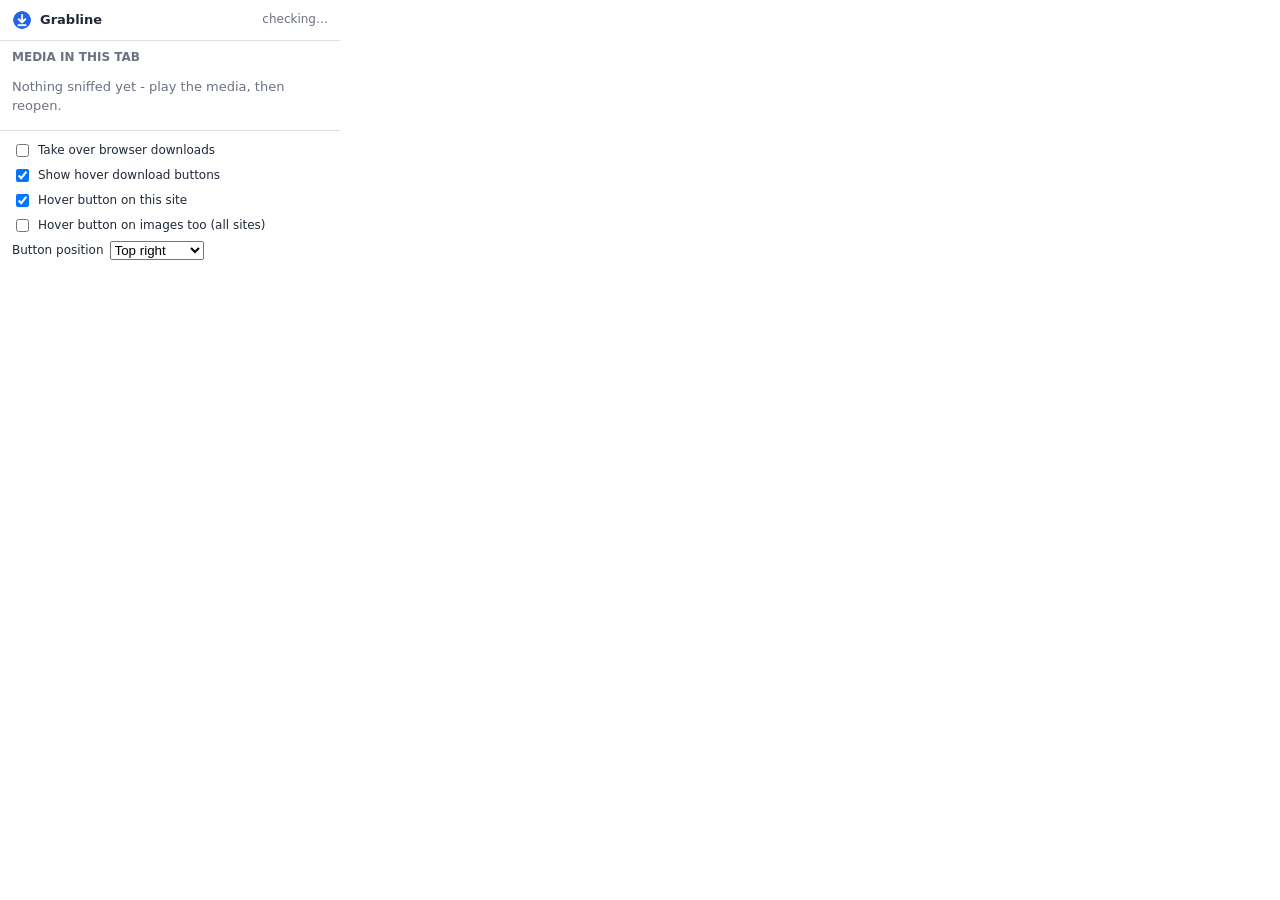
==== extension/popup/popup.html @ 8c879c3b "Extension: global toggle to turn hover buttons off everywhere Adds a master 'Show hover download but" ====
<!doctype html>
<html>
  <head>
    <meta charset="utf-8" />
    <link rel="stylesheet" href="popup.css" />
  </head>
  <body>
    <header>
      <img src="../icons/icon32.png" alt="" width="20" height="20" />
      <strong>Grabline</strong>
      <span id="status" class="status">checking…</span>
    </header>

    <section id="pairing-help" class="help" hidden>
      Not paired with the desktop app yet. Run
      <code>python -m app.native_host.install</code>
      and reload this extension.
    </section>

    <section>
      <h2>Media in this tab</h2>
      <ul id="media-list">
        <li class="empty">Nothing sniffed yet - play the media, then reopen.</li>
      </ul>
    </section>

    <footer>
      <label>
        <input type="checkbox" id="toggle-intercept" />
        Take over browser downloads
      </label>
      <label>
        <input type="checkbox" id="toggle-hover" checked />
        Show hover download buttons
      </label>
      <label>
        <input type="checkbox" id="toggle-overlay" checked />
        Hover button on this site
      </label>
      <label>
        <input type="checkbox" id="toggle-images" />
        Hover button on images too (all sites)
      </label>
      <label>
        Button position
        <select id="button-corner">
          <option value="top-right">Top right</option>
          <option value="top-left">Top left</option>
          <option value="bottom-right">Bottom right</option>
          <option value="bottom-left">Bottom left</option>
        </select>
      </label>
    </footer>

    <script src="popup.js"></script>
  </body>
</html>
---- extension/popup/popup.css ----
body {
  width: 340px;
  margin: 0;
  font: 13px/1.45 system-ui, sans-serif;
  color: #1f2937;
  background: #fff;
}
@media (prefers-color-scheme: dark) {
  body { color: #e5e7eb; background: #111827; }
  li { border-color: #374151 !important; }
}
header {
  display: flex;
  align-items: center;
  gap: 8px;
  padding: 10px 12px;
  border-bottom: 1px solid rgba(127, 127, 127, 0.25);
}
.status { margin-left: auto; font-size: 12px; color: #6b7280; }
.status.ok { color: #15803d; }
.status.warn { color: #b45309; }
.status.bad { color: #b91c1c; }
.help {
  padding: 10px 12px;
  font-size: 12px;
  background: rgba(180, 83, 9, 0.12);
}
code { font-size: 11px; }
section { padding: 8px 12px; }
h2 { margin: 0 0 6px; font-size: 12px; text-transform: uppercase; color: #6b7280; }
ul { list-style: none; margin: 0; padding: 0; max-height: 260px; overflow-y: auto; }
li {
  display: flex;
  align-items: center;
  gap: 8px;
  padding: 6px 0;
  border-bottom: 1px solid rgba(127, 127, 127, 0.15);
}
li.empty { color: #6b7280; border: none; }
.kind {
  flex: none;
  font-size: 10px;
  text-transform: uppercase;
  padding: 2px 6px;
  border-radius: 8px;
  background: rgba(37, 99, 235, 0.15);
  color: #2563eb;
}
.name { flex: 1; overflow: hidden; text-overflow: ellipsis; white-space: nowrap; }
.size { flex: none; font-size: 11px; color: #6b7280; }
button {
  flex: none;
  border: none;
  border-radius: 12px;
  padding: 4px 10px;
  background: #2563eb;
  color: #fff;
  cursor: pointer;
}
button:disabled { background: #15803d; }
footer {
  display: flex;
  flex-direction: column;
  gap: 6px;
  padding: 10px 12px;
  border-top: 1px solid rgba(127, 127, 127, 0.25);
  font-size: 12px;
}
label { display: flex; align-items: center; gap: 6px; }
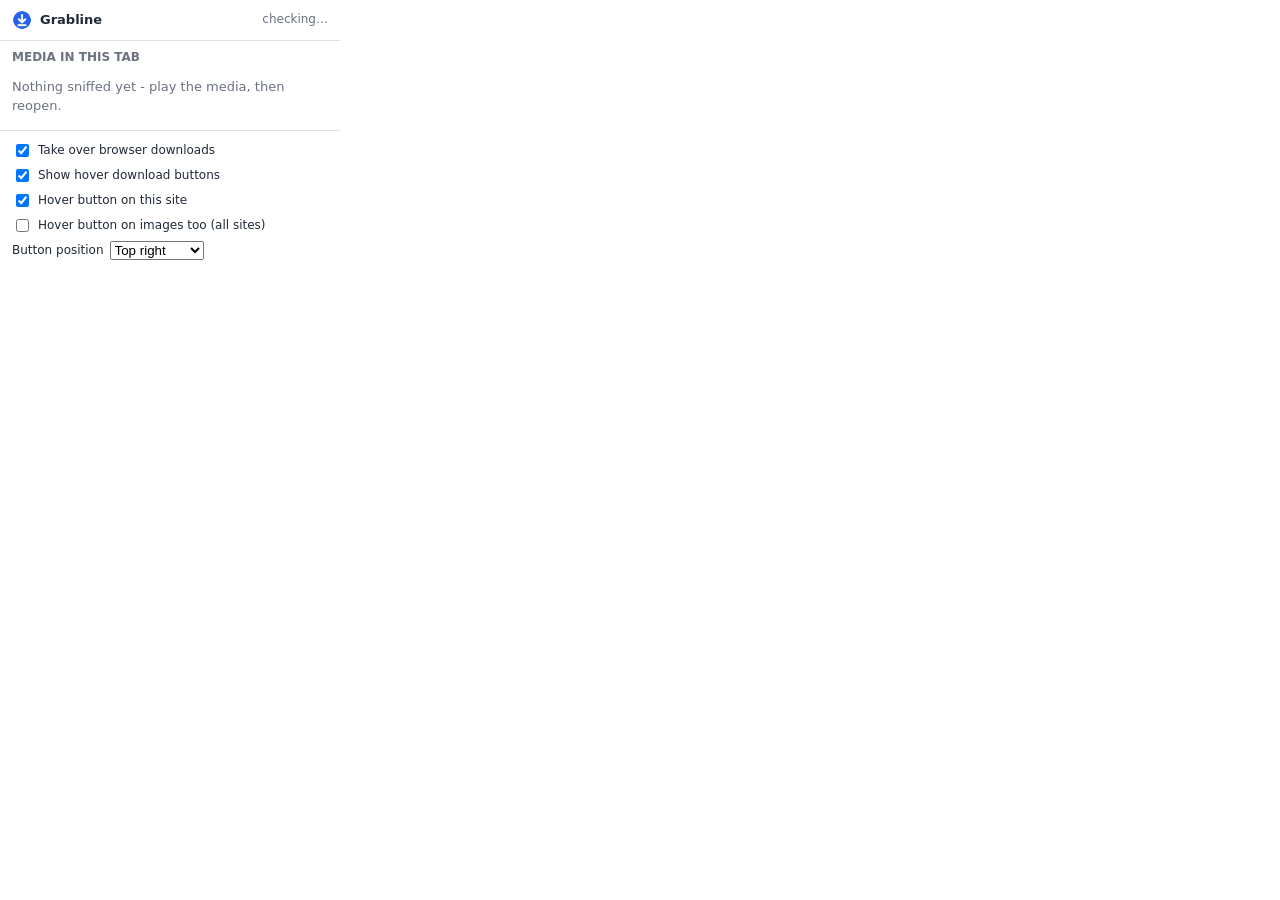
==== commit 90b9ff20: "Cookie pass-through + on-by-default interception Make browser interception behave like IDM out of th" ====
--- a/extension/popup/popup.html
+++ b/extension/popup/popup.html
@@ -26,7 +26,7 @@
 
     <footer>
       <label>
-        <input type="checkbox" id="toggle-intercept" />
+        <input type="checkbox" id="toggle-intercept" checked />
         Take over browser downloads
       </label>
       <label>
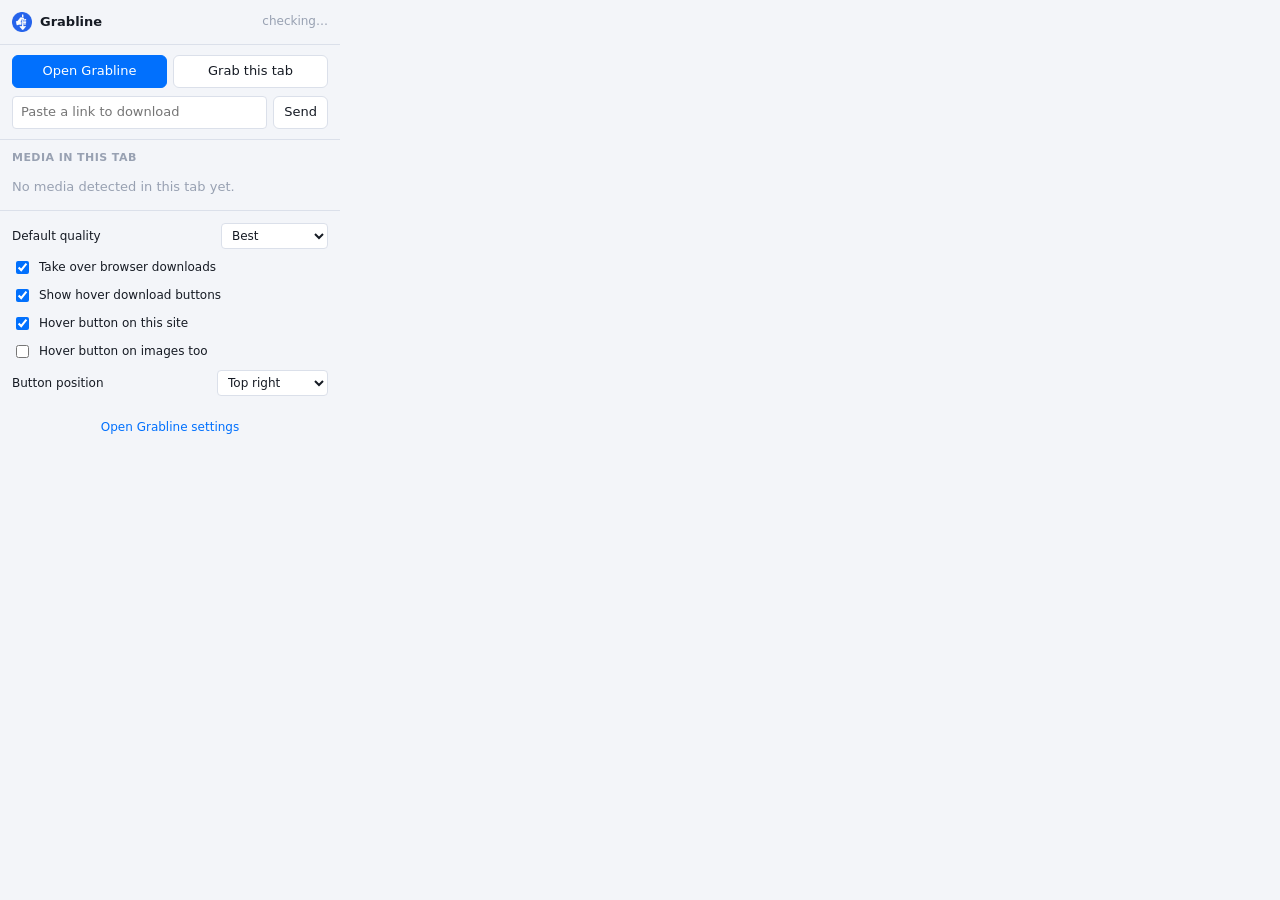
==== commit c01e2d66: "Grabline 1.20.2: redesign the browser extension to match the app The extension now looks and reads l" ====
--- a/extension/popup/popup.html
+++ b/extension/popup/popup.html
@@ -12,19 +12,45 @@
     </header>
 
     <section id="pairing-help" class="help" hidden>
-      Not paired with the desktop app yet. Run
-      <code>python -m app.native_host.install</code>
-      and reload this extension.
+      Not paired with the desktop app. Run
+      <code>python -m app.native_host.install</code>, then reload this
+      extension.
+    </section>
+
+    <section>
+      <div class="actions">
+        <button id="open-app" class="primary">Open Grabline</button>
+        <button id="grab-tab">Grab this tab</button>
+      </div>
+      <div class="paste-row">
+        <input id="paste-url" type="url" placeholder="Paste a link to download" />
+        <button id="paste-send">Send</button>
+      </div>
     </section>
 
     <section>
       <h2>Media in this tab</h2>
       <ul id="media-list">
-        <li class="empty">Nothing sniffed yet - play the media, then reopen.</li>
+        <li class="empty">No media detected in this tab yet.</li>
       </ul>
     </section>
 
+    <section id="recent-section" hidden>
+      <h2>Recent downloads</h2>
+      <ul id="recent-list"></ul>
+    </section>
+
     <footer>
+      <label class="field">
+        Default quality
+        <select id="default-quality">
+          <option value="best">Best</option>
+          <option value="1080p">1080p</option>
+          <option value="720p">720p</option>
+          <option value="480p">480p</option>
+          <option value="mp3">Audio (MP3)</option>
+        </select>
+      </label>
       <label>
         <input type="checkbox" id="toggle-intercept" checked />
         Take over browser downloads
@@ -39,9 +65,9 @@
       </label>
       <label>
         <input type="checkbox" id="toggle-images" />
-        Hover button on images too (all sites)
+        Hover button on images too
       </label>
-      <label>
+      <label class="field">
         Button position
         <select id="button-corner">
           <option value="top-right">Top right</option>
@@ -52,6 +78,10 @@
       </label>
     </footer>
 
+    <div class="settings-link">
+      <a id="open-settings">Open Grabline settings</a>
+    </div>
+
     <script src="popup.js"></script>
   </body>
 </html>
--- a/extension/popup/popup.css
+++ b/extension/popup/popup.css
@@ -1,69 +1,284 @@
+/* Grabline Connect popup - colors mirror the desktop app's design tokens
+   (app/ui/design.py) so the extension and app read as one product. */
+:root {
+  --bg: #f3f5f9;
+  --surface: #ffffff;
+  --surface2: #f5f7fa;
+  --border: #dbe0ea;
+  --text: #161b24;
+  --text2: #5a6473;
+  --text3: #98a1b2;
+  --accent: #0170fd;
+  --accent-hover: #015bd3;
+  --accent-dim: rgba(1, 112, 253, 0.12);
+  --accent-on: #ffffff;
+  --ok: #1f9d55;
+  --caution: #d29922;
+  --warn: #cf222e;
+  --row-hover: #eef3fb;
+}
+@media (prefers-color-scheme: dark) {
+  :root {
+    --bg: #181a1f;
+    --surface: #1f2228;
+    --surface2: #262a31;
+    --border: #333944;
+    --text: #dfe3ea;
+    --text2: #9aa3b2;
+    --text3: #6b7280;
+    --accent: #3d8dfd;
+    --accent-hover: #66a6ff;
+    --accent-dim: rgba(61, 141, 253, 0.18);
+    --ok: #3fb950;
+    --caution: #d29922;
+    --warn: #f85149;
+    --row-hover: #2a2f38;
+  }
+}
+
+* {
+  box-sizing: border-box;
+}
 body {
   width: 340px;
   margin: 0;
   font: 13px/1.45 system-ui, sans-serif;
-  color: #1f2937;
-  background: #fff;
-}
-@media (prefers-color-scheme: dark) {
-  body { color: #e5e7eb; background: #111827; }
-  li { border-color: #374151 !important; }
-}
+  color: var(--text);
+  background: var(--bg);
+}
+
 header {
   display: flex;
   align-items: center;
   gap: 8px;
-  padding: 10px 12px;
-  border-bottom: 1px solid rgba(127, 127, 127, 0.25);
-}
-.status { margin-left: auto; font-size: 12px; color: #6b7280; }
-.status.ok { color: #15803d; }
-.status.warn { color: #b45309; }
-.status.bad { color: #b91c1c; }
+  padding: 12px;
+  border-bottom: 1px solid var(--border);
+}
+header strong {
+  font-weight: 600;
+}
+.status {
+  margin-left: auto;
+  font-size: 12px;
+  color: var(--text3);
+}
+.status.ok {
+  color: var(--ok);
+}
+.status.warn {
+  color: var(--caution);
+}
+.status.bad {
+  color: var(--warn);
+}
+
 .help {
   padding: 10px 12px;
   font-size: 12px;
-  background: rgba(180, 83, 9, 0.12);
-}
-code { font-size: 11px; }
-section { padding: 8px 12px; }
-h2 { margin: 0 0 6px; font-size: 12px; text-transform: uppercase; color: #6b7280; }
-ul { list-style: none; margin: 0; padding: 0; max-height: 260px; overflow-y: auto; }
+  color: var(--text2);
+  background: var(--surface2);
+  border-bottom: 1px solid var(--border);
+}
+.help code {
+  font-size: 11px;
+  color: var(--text);
+}
+
+section {
+  padding: 10px 12px;
+  border-bottom: 1px solid var(--border);
+}
+h2 {
+  margin: 0 0 8px;
+  font-size: 11px;
+  font-weight: 700;
+  letter-spacing: 0.04em;
+  text-transform: uppercase;
+  color: var(--text3);
+}
+
+/* quick actions */
+.actions {
+  display: flex;
+  gap: 6px;
+}
+.actions button {
+  flex: 1;
+}
+.paste-row {
+  display: flex;
+  gap: 6px;
+  margin-top: 8px;
+}
+.paste-row input {
+  flex: 1;
+  min-width: 0;
+  padding: 6px 8px;
+  font: inherit;
+  color: var(--text);
+  background: var(--surface);
+  border: 1px solid var(--border);
+  border-radius: 4px;
+}
+.paste-row input:focus {
+  outline: none;
+  border-color: var(--accent);
+}
+
+/* lists (media + recent) */
+ul {
+  list-style: none;
+  margin: 0;
+  padding: 0;
+  max-height: 220px;
+  overflow-y: auto;
+}
 li {
   display: flex;
   align-items: center;
   gap: 8px;
-  padding: 6px 0;
-  border-bottom: 1px solid rgba(127, 127, 127, 0.15);
-}
-li.empty { color: #6b7280; border: none; }
+  padding: 7px 0;
+  border-bottom: 1px solid var(--border);
+}
+li:last-child {
+  border-bottom: none;
+}
+li.empty {
+  color: var(--text3);
+  border: none;
+  padding: 4px 0;
+}
 .kind {
   flex: none;
   font-size: 10px;
+  font-weight: 600;
   text-transform: uppercase;
-  padding: 2px 6px;
-  border-radius: 8px;
-  background: rgba(37, 99, 235, 0.15);
-  color: #2563eb;
-}
-.name { flex: 1; overflow: hidden; text-overflow: ellipsis; white-space: nowrap; }
-.size { flex: none; font-size: 11px; color: #6b7280; }
+  padding: 2px 7px;
+  border-radius: 4px;
+  background: var(--accent-dim);
+  color: var(--accent);
+}
+.name {
+  flex: 1;
+  overflow: hidden;
+  text-overflow: ellipsis;
+  white-space: nowrap;
+}
+.size {
+  flex: none;
+  font-size: 11px;
+  color: var(--text3);
+}
+
+/* recent-download rows: name + thin progress bar + percent */
+.recent-row {
+  flex-direction: column;
+  align-items: stretch;
+  gap: 5px;
+  cursor: pointer;
+}
+.recent-top {
+  display: flex;
+  align-items: center;
+  gap: 8px;
+}
+.recent-status {
+  flex: none;
+  font-size: 11px;
+  font-weight: 600;
+}
+.bar {
+  height: 4px;
+  border-radius: 2px;
+  background: var(--border);
+  overflow: hidden;
+}
+.bar > span {
+  display: block;
+  height: 100%;
+  border-radius: 2px;
+  background: var(--accent);
+}
+
+/* buttons */
 button {
   flex: none;
-  border: none;
-  border-radius: 12px;
-  padding: 4px 10px;
-  background: #2563eb;
-  color: #fff;
+  font: inherit;
+  border: 1px solid var(--border);
+  border-radius: 6px;
+  padding: 6px 10px;
+  background: var(--surface);
+  color: var(--text);
   cursor: pointer;
 }
-button:disabled { background: #15803d; }
+button:hover {
+  background: var(--row-hover);
+  border-color: var(--accent);
+}
+button.primary,
+li button {
+  background: var(--accent);
+  border-color: var(--accent);
+  color: var(--accent-on);
+}
+button.primary:hover,
+li button:hover {
+  background: var(--accent-hover);
+  border-color: var(--accent-hover);
+}
+button:disabled {
+  color: var(--text3);
+  background: var(--surface2);
+  border-color: var(--border);
+  cursor: default;
+}
+li button.done {
+  background: var(--ok);
+  border-color: var(--ok);
+  color: var(--accent-on);
+}
+
+/* footer preferences */
 footer {
   display: flex;
   flex-direction: column;
-  gap: 6px;
+  gap: 9px;
+  padding: 12px;
+  font-size: 12px;
+}
+label {
+  display: flex;
+  align-items: center;
+  gap: 7px;
+}
+label.field {
+  justify-content: space-between;
+}
+select {
+  font: inherit;
+  color: var(--text);
+  background: var(--surface);
+  border: 1px solid var(--border);
+  border-radius: 4px;
+  padding: 4px 6px;
+}
+select:focus {
+  outline: none;
+  border-color: var(--accent);
+}
+input[type="checkbox"] {
+  accent-color: var(--accent);
+}
+.settings-link {
   padding: 10px 12px;
-  border-top: 1px solid rgba(127, 127, 127, 0.25);
-  font-size: 12px;
-}
-label { display: flex; align-items: center; gap: 6px; }
+  text-align: center;
+}
+.settings-link a {
+  color: var(--accent);
+  text-decoration: none;
+  font-size: 12px;
+  cursor: pointer;
+}
+.settings-link a:hover {
+  text-decoration: underline;
+}
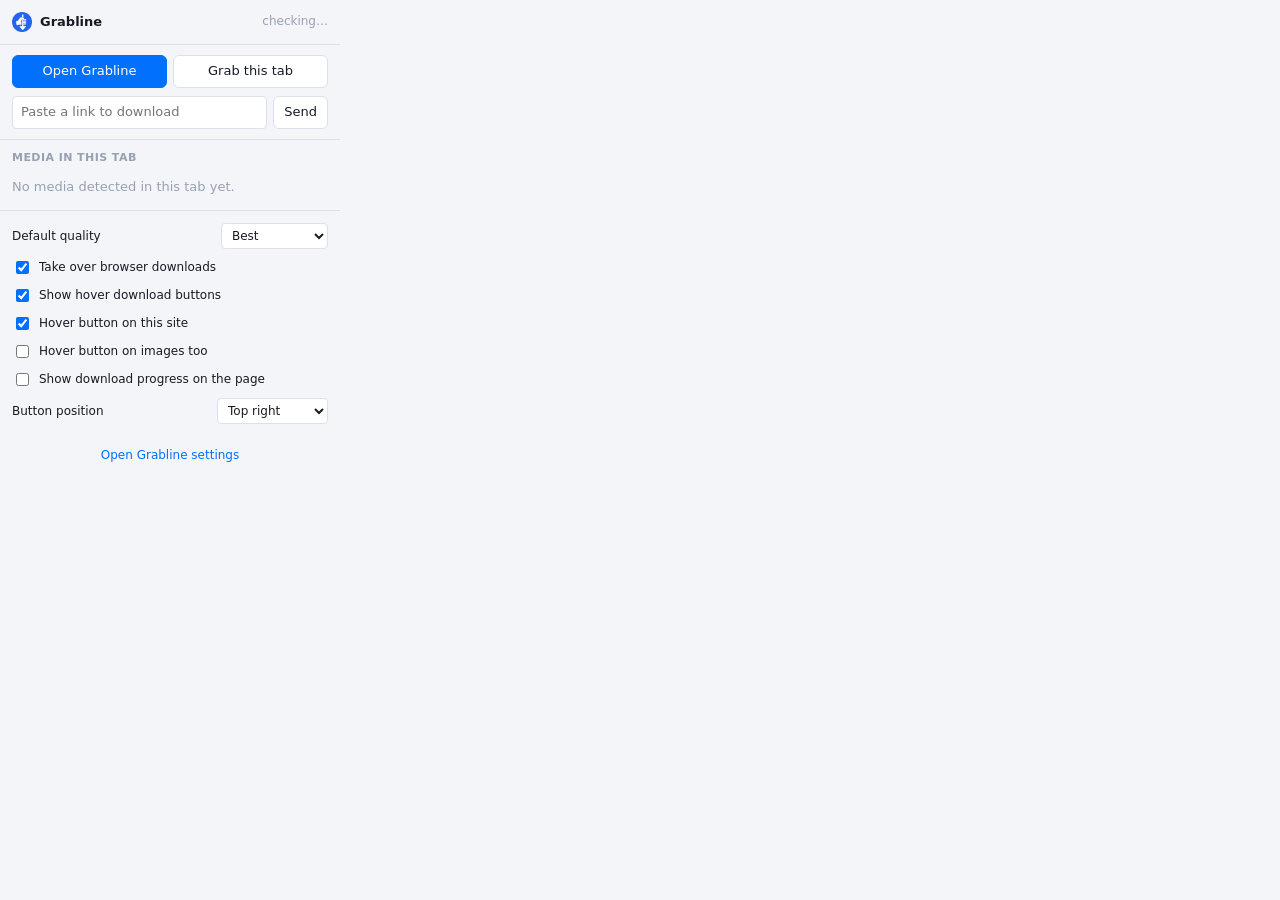
==== commit 17f91d8f: "Grabline 1.20.8: detail panel, dialogs, queue, settings, and page-pill polish From field screenshots" ====
--- a/extension/popup/popup.html
+++ b/extension/popup/popup.html
@@ -67,6 +67,10 @@
         <input type="checkbox" id="toggle-images" />
         Hover button on images too
       </label>
+      <label>
+        <input type="checkbox" id="toggle-pill" />
+        Show download progress on the page
+      </label>
       <label class="field">
         Button position
         <select id="button-corner">
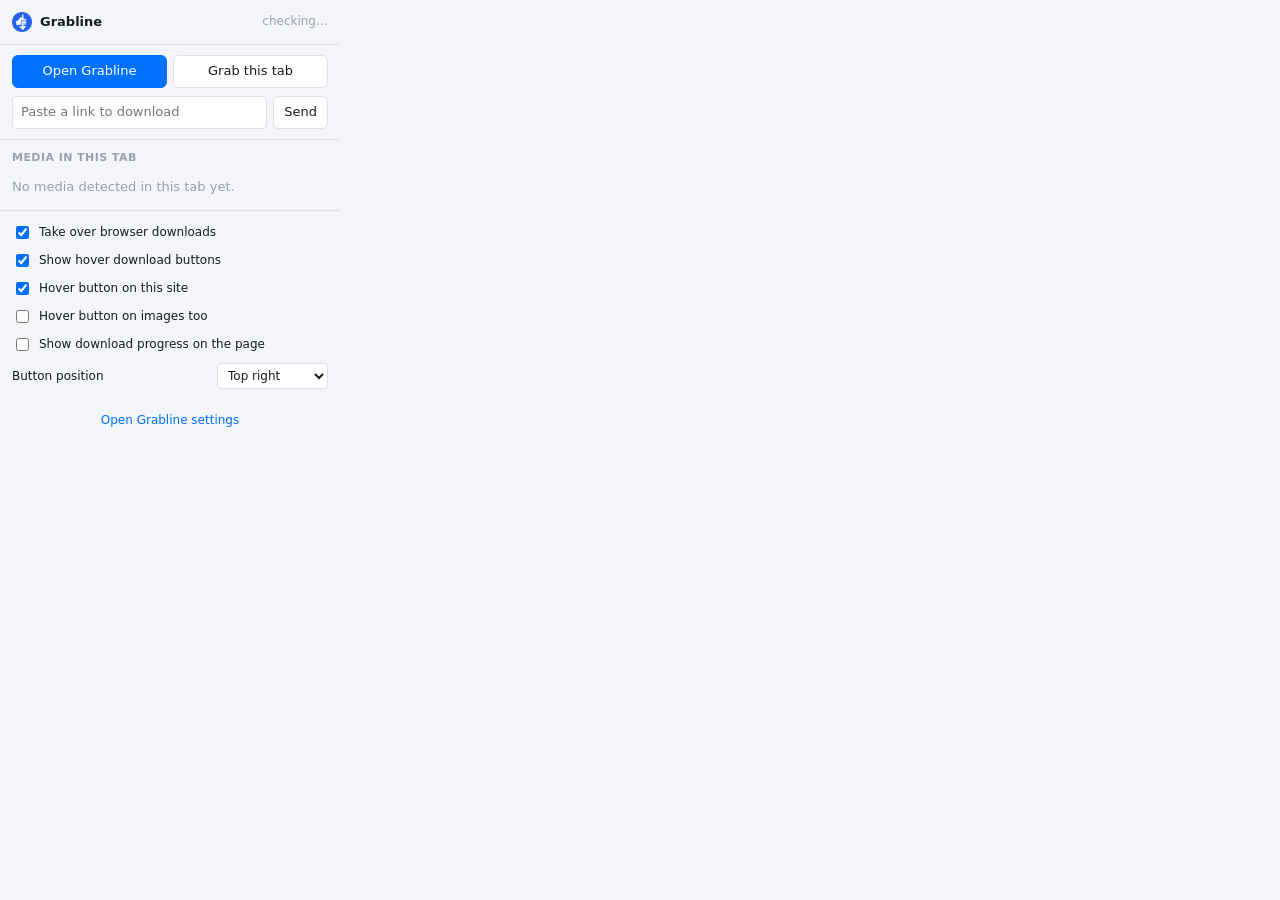
==== commit eac9034c: "Grabline 1.20.9: resize/scroll, dashboard graph, stream progress, extension polish App: 1. Edge-resi" ====
--- a/extension/popup/popup.html
+++ b/extension/popup/popup.html
@@ -41,16 +41,6 @@
     </section>
 
     <footer>
-      <label class="field">
-        Default quality
-        <select id="default-quality">
-          <option value="best">Best</option>
-          <option value="1080p">1080p</option>
-          <option value="720p">720p</option>
-          <option value="480p">480p</option>
-          <option value="mp3">Audio (MP3)</option>
-        </select>
-      </label>
       <label>
         <input type="checkbox" id="toggle-intercept" checked />
         Take over browser downloads
--- a/extension/popup/popup.css
+++ b/extension/popup/popup.css
@@ -39,6 +39,12 @@
 * {
   box-sizing: border-box;
 }
+html {
+  /* Reserve the scrollbar's width so it never sits on top of the content
+     (which was clipping the recent-download status and the controls). */
+  scrollbar-gutter: stable;
+  background: var(--bg);
+}
 body {
   width: 340px;
   margin: 0;
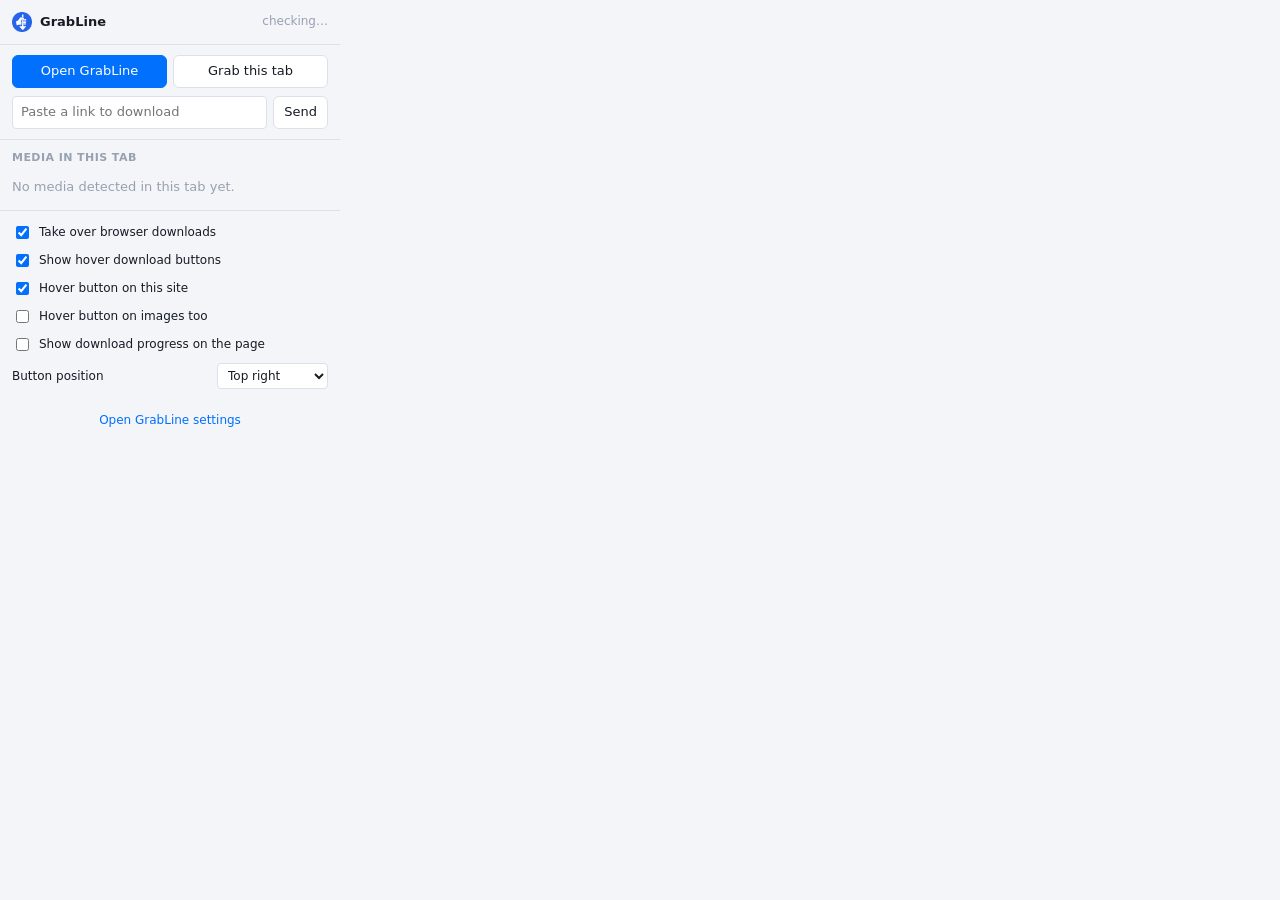
==== commit 3600a980: "Rebrand: GrabLine is the name users see Every user-visible mention is now GrabLine (capital L): the " ====
--- a/extension/popup/popup.html
+++ b/extension/popup/popup.html
@@ -7,7 +7,7 @@
   <body>
     <header>
       <img src="../icons/icon32.png" alt="" width="20" height="20" />
-      <strong>Grabline</strong>
+      <strong>GrabLine</strong>
       <span id="status" class="status">checking…</span>
     </header>
 
@@ -19,7 +19,7 @@
 
     <section>
       <div class="actions">
-        <button id="open-app" class="primary">Open Grabline</button>
+        <button id="open-app" class="primary">Open GrabLine</button>
         <button id="grab-tab">Grab this tab</button>
       </div>
       <div class="paste-row">
@@ -73,9 +73,12 @@
     </footer>
 
     <div class="settings-link">
-      <a id="open-settings">Open Grabline settings</a>
+      <a id="open-settings">Open GrabLine settings</a>
     </div>
 
+    <script src="../content/lib/messaging.js"></script>
+    <script src="../content/lib/format.js"></script>
+    <script src="../content/lib/naming.js"></script>
     <script src="popup.js"></script>
   </body>
 </html>
--- a/extension/popup/popup.css
+++ b/extension/popup/popup.css
@@ -1,4 +1,4 @@
-/* Grabline Connect popup - colors mirror the desktop app's design tokens
+/* GrabLine Connect popup - colors mirror the desktop app's design tokens
    (app/ui/design.py) so the extension and app read as one product. */
 :root {
   --bg: #f3f5f9;
